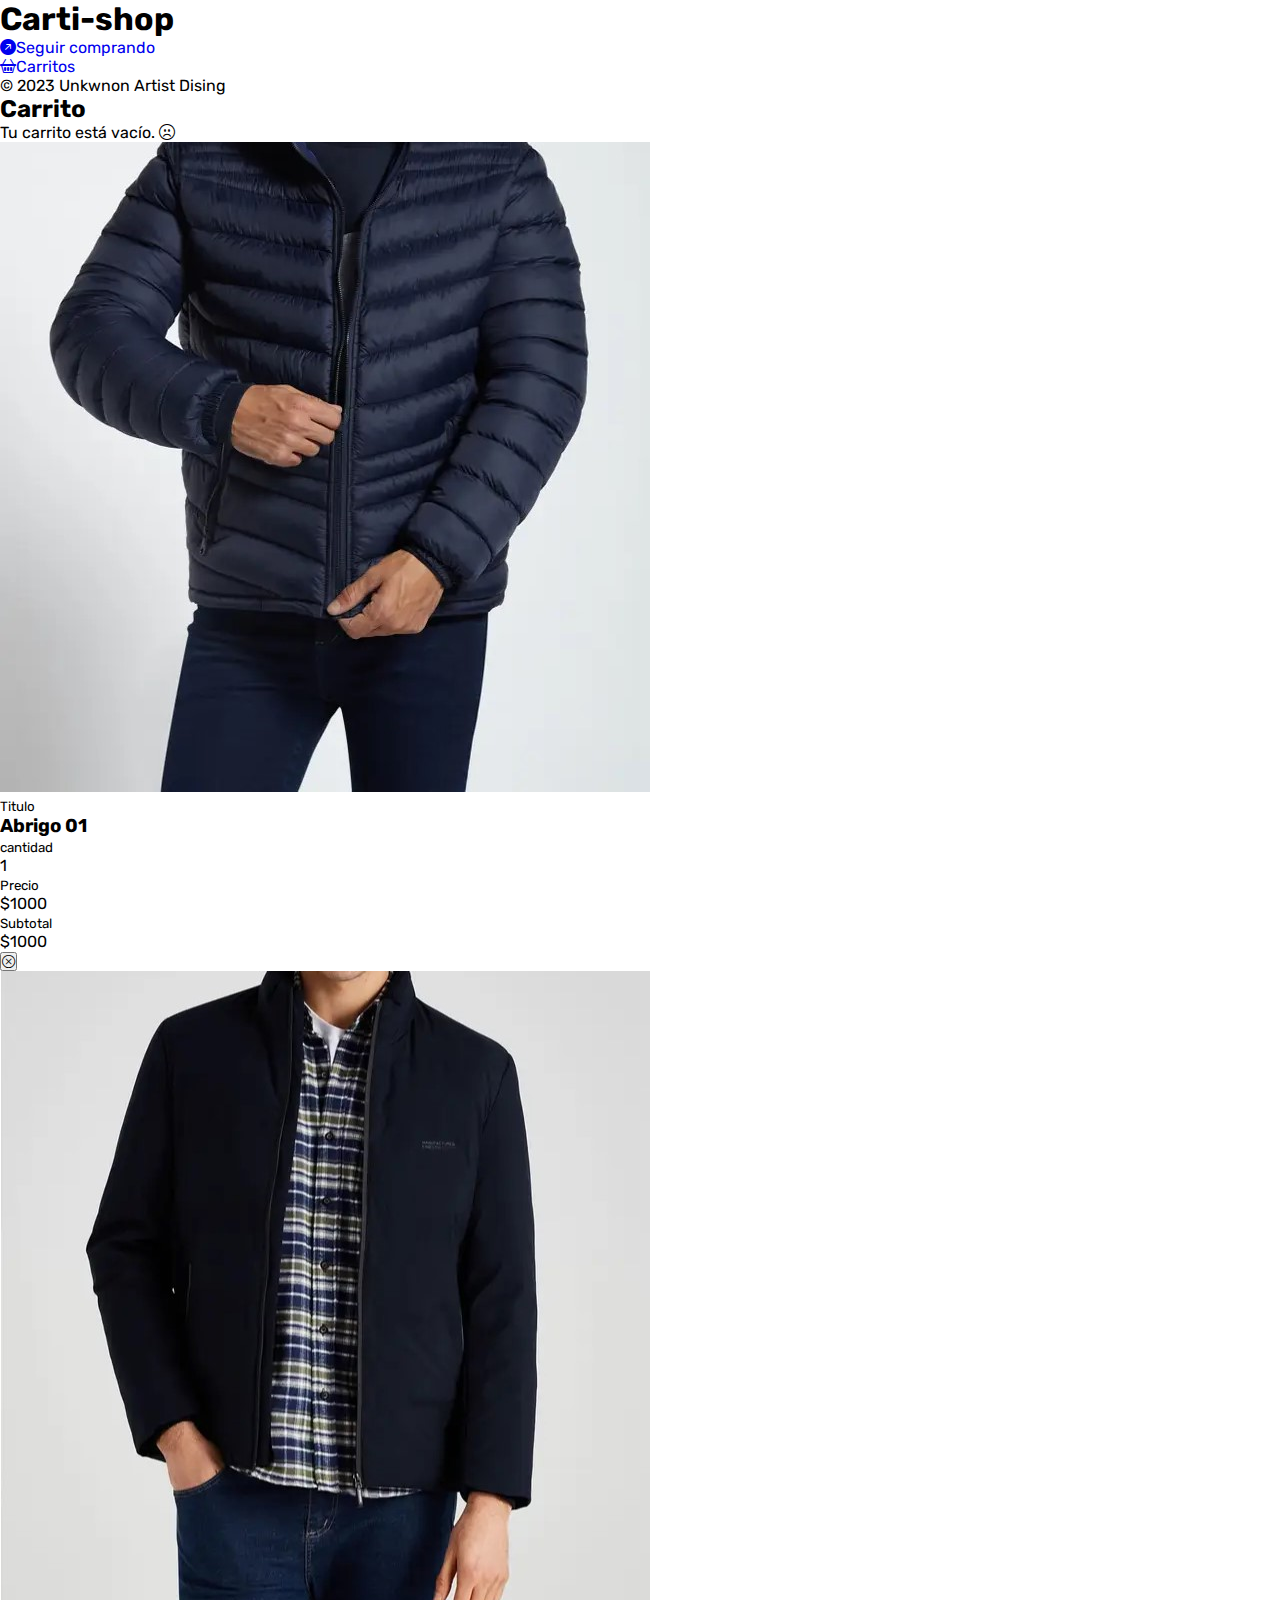
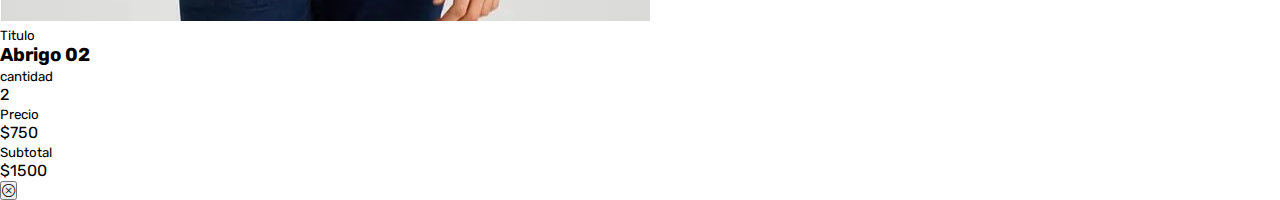
==== carrito.html @ 3d1ebccc "Actualizacion del nombre" ====
<!DOCTYPE html>
<html lang="es">
<head>
    <meta charset="UTF-8">
    <meta http-equiv="X-UA-Compatible" content="IE=edge">
    <meta name="viewport" content="width=device-width, initial-scale=1.0">
    <title>CarpiShop</title>
    <link rel="stylesheet" href="https://cdn.jsdelivr.net/npm/bootstrap-icons@1.9.1/font/bootstrap-icons.css">
    <link rel="stylesheet" href="./css/main.css">
</head>
<body>
    <div class="wrapper">
        <aside>
            <header>
                <h1 class="logo">Carti-shop</h1>
            </header>
            <nav>
                <ul>
                    <li>
                        <a class="boton-menu boton-volver" href="index.html">
                        <i class="bi bi-arrow-up-right-circle-fill"></i>Seguir comprando
                        </a>
                    </li>
                    <li>
                        <a class="boton-menu boton-carrito active" href="carritos.html">
                        <i class="bi bi-basket2"></i>Carritos
                        </a>
                    </li>
                </ul>
            </nav>
            <footer>
                <p class="texto-footer">© 2023 Unkwnon Artist Dising</p>
            </footer>
        </aside>
        <main>
            <h2 class="titulo-principal">Carrito</h2>
            <div class="contenedor-carrito">
                <p class="carrito-vacio">Tu carrito está vacío. <i class="bi bi-emoji-frown"></i></p>

                <div class="carrito-productos">

                    <div class="carrito-producto">
                        <img src="./img/abrigos/01.jpg" alt="Image preview fail load">
                        <div class="carrito-producto-titulo">
                            <small>Titulo</small>
                            <h3>Abrigo 01</h3>
                        </div>
                        <div class="carrito-producto-cantidad">
                            <small>cantidad</small>
                            <p>1</p>
                        </div>
                        <div class="carrito-producto-precio">
                            <small>Precio</small>
                            <p>$1000</p>
                        </div>
                        <div class="carrito-producto-subtotal">
                            <small>Subtotal</small>
                            <p>$1000</p>
                        </div>
                        <button class="carrito-producto-eliminar"><i class="bi bi-x-circle"></i></button>
                    </div>
                    <div class="carrito-producto">
                        <img src="./img/abrigos/02.jpg" alt="Image preview fail load">
                        <div class="carrito-producto-titulo">
                            <small>Titulo</small>
                            <h3>Abrigo 02</h3>
                        </div>
                        <div class="carrito-producto-cantidad">
                            <small>cantidad</small>
                            <p>2</p>
                        </div>
                        <div class="carrito-producto-precio">
                            <small>Precio</small>
                            <p>$750</p>
                        </div>
                        <div class="carrito-producto-subtotal">
                            <small>Subtotal</small>
                            <p>$1500</p>
                        </div>
                        <button class="carrito-producto-eliminar"><i class="bi bi-x-circle"></i></button>
                    </div>
                </div>

            </div>
        </main>
    </div>
    <script src="./js/main.js"></script>
</body>
</html>
---- css/main.css ----
@import url('https://fonts.googleapis.com/css2?family=Rubik:wght@300;400;500;600;700;800;900&display=swap');

:root {
    --clr-main: #4b33a8;
    --clr-main-light: #785ce9;
    --clr-white: #ececec;
    --clr-gray: #e2e2e2;
    --clr-red: #961818;
}

* {
    margin: 0;
    padding: 0;
    box-sizing: border-box;
    font-family: 'Rubik', sans-serif;
}

h1, h2, h3, h4, h5, h6, p, a, input, textarea {
    margin: 0;
}

ul {
    list-style-type: none;
}

a {
    text-decoration: none;
}
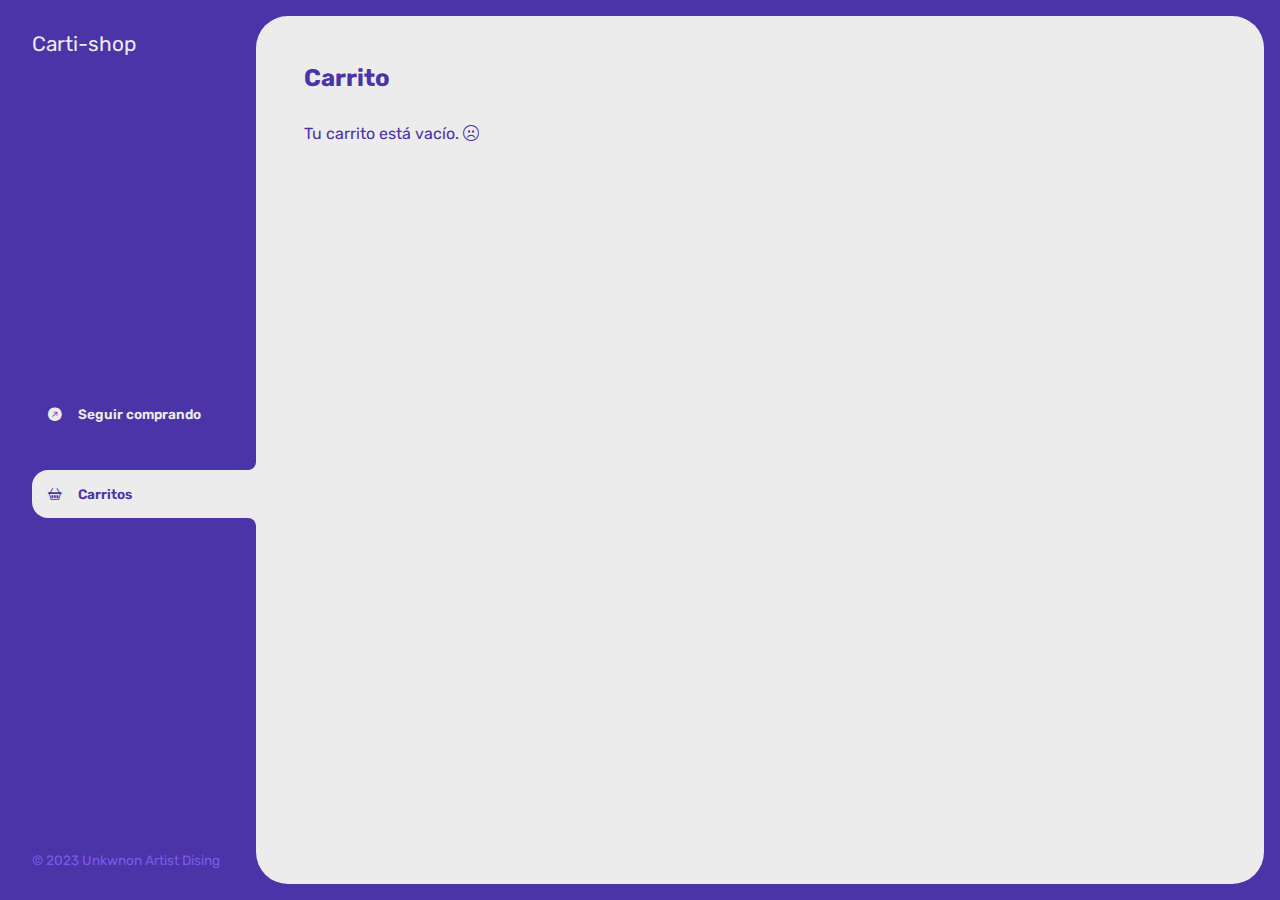
==== commit 4cc42a6d: "Finalizacion del armado HTML y CSS" ====
--- a/carrito.html
+++ b/carrito.html
@@ -22,7 +22,7 @@
                         </a>
                     </li>
                     <li>
-                        <a class="boton-menu boton-carrito active" href="carritos.html">
+                        <a class="boton-menu boton-carrito active" href="carrito.html">
                         <i class="bi bi-basket2"></i>Carritos
                         </a>
                     </li>
@@ -37,10 +37,10 @@
             <div class="contenedor-carrito">
                 <p class="carrito-vacio">Tu carrito está vacío. <i class="bi bi-emoji-frown"></i></p>
 
-                <div class="carrito-productos">
+                <div class="carrito-productos disabled">
 
                     <div class="carrito-producto">
-                        <img src="./img/abrigos/01.jpg" alt="Image preview fail load">
+                        <img class="carrito-producto-imagen" src="./img/abrigos/01.jpg" alt="Image preview fail load">
                         <div class="carrito-producto-titulo">
                             <small>Titulo</small>
                             <h3>Abrigo 01</h3>
@@ -60,7 +60,7 @@
                         <button class="carrito-producto-eliminar"><i class="bi bi-x-circle"></i></button>
                     </div>
                     <div class="carrito-producto">
-                        <img src="./img/abrigos/02.jpg" alt="Image preview fail load">
+                        <img class="carrito-producto-imagen" src="./img/abrigos/02.jpg" alt="Image preview fail load">
                         <div class="carrito-producto-titulo">
                             <small>Titulo</small>
                             <h3>Abrigo 02</h3>
@@ -80,6 +80,20 @@
                         <button class="carrito-producto-eliminar"><i class="bi bi-x-circle"></i></button>
                     </div>
                 </div>
+                <div class="carrito-acciones disabled">
+                    <div class="carrito-acciones-izquierda">
+                        <button class="carrito-acciones-vaciar">Limpiar carrito</button>
+                    </div>
+                    <div class="carrito-acciones-derecha">
+                        <div class="carrito-acciones-total">
+                            <p>Total:</p>
+                            <p id="total">$3000</p>
+                        </div>
+                        <button class="carrito-acciones-comprar">Comprar ahora</button>
+                    </div>
+                </div>
+                    
+                <p class="carrito-comprado disabled">Gracias por su compra, su pedido esta siendo procesado. <i class="bi bi-emoji-laughing"></i></p>
 
             </div>
         </main>
--- a/css/main.css
+++ b/css/main.css
@@ -3,6 +3,7 @@
 :root {
     --clr-main: #4b33a8;
     --clr-main-light: #785ce9;
+    --clr-main-dark: #221655;
     --clr-white: #ececec;
     --clr-gray: #e2e2e2;
     --clr-red: #961818;
@@ -25,4 +26,253 @@
 
 a {
     text-decoration: none;
+}
+
+.wrapper {
+    display: grid;
+    grid-template-columns: 1fr 4fr;
+    background-color: var(--clr-main);
+}
+
+aside {
+    padding: 2rem;
+    padding-right: 0;
+    color: var(--clr-white);
+    position: sticky;
+    top: 0;
+    height: 100vh;
+    display: flex;
+    flex-direction: column;
+    justify-content: space-between;
+}
+
+.logo {
+    font-weight: 400;
+    font-size: 1.3rem;
+}
+
+.menu {
+    display: flex;
+    flex-direction: column;
+    gap: 1.2rem;
+}
+
+.boton-menu {
+    background-color: transparent;
+    border: 0;
+    color: var(--clr-white);
+    font-size: 1rem;
+    cursor: pointer;
+    display: flex;
+    align-items: center;
+    gap: 1rem;
+    font-weight: 600;
+    padding: 1rem;
+    font-size: .85rem;
+}
+
+.boton-menu.active {
+    background-color: var(--clr-white);
+    color: var(--clr-main);
+    width: 100%;
+    border-top-left-radius: 1rem;
+    border-bottom-left-radius: 1rem;
+    position: relative;
+}
+
+.boton-menu.active::before {
+    content: '';
+    position: absolute;
+    width: 1rem;
+    height: 2rem;
+    bottom: 100%;
+    right: 0;
+    background-color: transparent;
+    border-bottom-right-radius: .5rem;
+    box-shadow: 0 1rem 0 var(--clr-white);
+}
+
+.boton-menu.active::after {
+    content: '';
+    position: absolute;
+    width: 1rem;
+    height: 2rem;
+    top: 100%;
+    right: 0;
+    background-color: transparent;
+    border-top-right-radius: .5rem;
+    box-shadow: 0 -1rem 0 var(--clr-white);
+}
+
+.boton-menu > i.bi-hand-index-thumb-fill, 
+.boton-menu > i.bi-hand-index-thumb {
+    transform: rotateZ(90deg);
+}
+
+.boton-carrito {
+    margin-top: 2rem;
+}
+
+.numerito {
+    background-color: var(--clr-white);
+    color: var(--clr-main);
+    padding: .15rem .25rem;
+    border-radius: .25rem;
+}
+
+.boton-carrito.active .numerito {
+    background-color: var(--clr-main);
+    color: var(--clr-white);
+}
+.texto-footer {
+    color: var(--clr-main-light);
+    font-size: .85rem;
+}
+
+main {
+    background-color: var(--clr-white);
+    margin: 1rem;
+    margin-left: 0;
+    border-radius: 2rem;
+    padding: 3rem;
+}
+
+.titulo-principal {
+    color: var(--clr-main);
+    margin-bottom: 2rem;
+}
+
+.contenedor-productos {
+    display: grid;
+    grid-template-columns: repeat(4, 1fr);
+    gap: 1rem;
+}
+
+.producto-imagen {
+    max-width: 100%;
+    border-radius: 1rem;
+}
+
+.producto-detalles {
+    background-color: var(--clr-main);
+    color: var(--clr-white);
+    padding: 1rem;
+    border-radius: 1rem;
+    margin-top: -2rem;
+    position: relative;
+    display: flex;
+    flex-direction: column;
+    gap: .25rem;
+}
+
+.producto-titulo {
+    font-size: 1rem;
+}
+
+.producto-agregar {
+    border: 0;
+    background-color: var(--clr-white);
+    color: var(--clr-main);
+    padding: .4rem;
+    text-transform: uppercase;
+    border-radius: 2rem;
+    cursor: pointer;
+    border: 2px solid var(--clr-white);
+    transition: background-color, .2s, color .2s;
+}
+
+.producto-agregar:hover {
+    background-color: var(--clr-main);
+    color: var(--clr-white);
+}
+
+/** Css Carrito **/
+
+.contenedor-carrito {
+    display: flex;
+    flex-direction: column;
+    gap: 1.5rem;
+}
+
+.carrito-vacio,
+.carrito-comprado {
+    color: var(--clr-main);
+}
+
+.carrito-productos {
+    display: flex;
+    flex-direction: column;
+    gap: 1rem;
+}
+
+.carrito-producto {
+    display: flex;
+    justify-content: space-between;
+    align-items: center;
+    background-color: var(--clr-gray);
+    color: var(--clr-main);
+    padding: 0.5rem;
+    padding-right: 1.5rem;
+    border-radius: 1rem;
+}
+
+.carrito-producto-imagen {
+    width: 4rem;
+    border-radius: 1rem;
+}
+
+.carrito-producto small {
+    font-size: .75rem;
+}
+
+.carrito-producto-eliminar {
+    border: 0;
+    background-color: transparent;
+    color: var(--clr-red);
+    cursor: pointer;
+}
+
+.carrito-acciones {
+    display: flex;
+    justify-content: space-between;
+}
+
+.carrito-acciones-vaciar {
+    border: 0;
+    background-color: var(--clr-gray);
+    padding: 1rem;
+    border-radius: 1rem;
+    color: var(--clr-main);
+    text-transform: uppercase;
+    cursor: pointer;
+}
+
+.carrito-acciones-derecha {
+    display: flex;
+}
+
+.carrito-acciones-total {
+    display: flex;
+    background-color: var(--clr-gray);
+    padding: 1rem;
+    color: var(--clr-main);
+    text-transform: uppercase;
+    border-top-left-radius: 1rem;
+    border-bottom-left-radius: 1rem;
+    gap: 1rem;
+}
+
+.carrito-acciones-comprar {
+    border: 0;
+    background-color: var(--clr-main);
+    padding: 1rem;
+    color: var(--clr-white);
+    text-transform: uppercase;
+    cursor: pointer;
+    border-top-right-radius: 1rem;
+    border-bottom-right-radius: 1rem;
+}
+
+.disabled {
+    display: none;
 }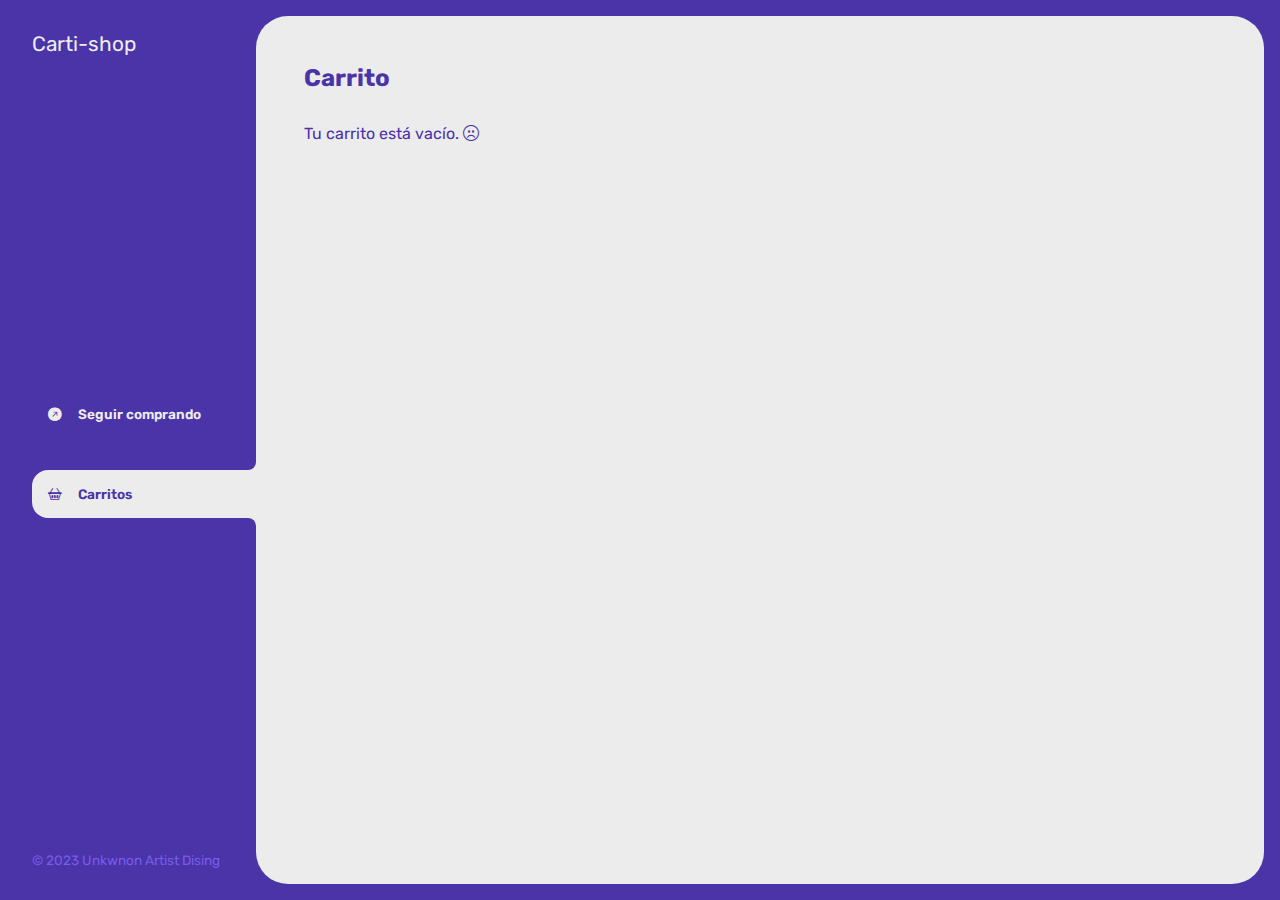
==== commit 00c29967: "Parte 1 terminada, JS funcional" ====
--- a/carrito.html
+++ b/carrito.html
@@ -35,69 +35,29 @@
         <main>
             <h2 class="titulo-principal">Carrito</h2>
             <div class="contenedor-carrito">
-                <p class="carrito-vacio">Tu carrito está vacío. <i class="bi bi-emoji-frown"></i></p>
+                <p id="carrito-vacio" class="carrito-vacio">Tu carrito está vacío. <i class="bi bi-emoji-frown"></i></p>
 
-                <div class="carrito-productos disabled">
-
-                    <div class="carrito-producto">
-                        <img class="carrito-producto-imagen" src="./img/abrigos/01.jpg" alt="Image preview fail load">
-                        <div class="carrito-producto-titulo">
-                            <small>Titulo</small>
-                            <h3>Abrigo 01</h3>
-                        </div>
-                        <div class="carrito-producto-cantidad">
-                            <small>cantidad</small>
-                            <p>1</p>
-                        </div>
-                        <div class="carrito-producto-precio">
-                            <small>Precio</small>
-                            <p>$1000</p>
-                        </div>
-                        <div class="carrito-producto-subtotal">
-                            <small>Subtotal</small>
-                            <p>$1000</p>
-                        </div>
-                        <button class="carrito-producto-eliminar"><i class="bi bi-x-circle"></i></button>
-                    </div>
-                    <div class="carrito-producto">
-                        <img class="carrito-producto-imagen" src="./img/abrigos/02.jpg" alt="Image preview fail load">
-                        <div class="carrito-producto-titulo">
-                            <small>Titulo</small>
-                            <h3>Abrigo 02</h3>
-                        </div>
-                        <div class="carrito-producto-cantidad">
-                            <small>cantidad</small>
-                            <p>2</p>
-                        </div>
-                        <div class="carrito-producto-precio">
-                            <small>Precio</small>
-                            <p>$750</p>
-                        </div>
-                        <div class="carrito-producto-subtotal">
-                            <small>Subtotal</small>
-                            <p>$1500</p>
-                        </div>
-                        <button class="carrito-producto-eliminar"><i class="bi bi-x-circle"></i></button>
-                    </div>
+                <div id="carrito-productos" class="carrito-productos disabled">
+                        <!--Se autocompleta atravez de JS-->
                 </div>
-                <div class="carrito-acciones disabled">
+                <div id="carrito-acciones" class="carrito-acciones disabled">
                     <div class="carrito-acciones-izquierda">
-                        <button class="carrito-acciones-vaciar">Limpiar carrito</button>
+                        <button id="carrito-acciones-vaciar" class="carrito-acciones-vaciar">Limpiar carrito</button>
                     </div>
                     <div class="carrito-acciones-derecha">
                         <div class="carrito-acciones-total">
                             <p>Total:</p>
                             <p id="total">$3000</p>
                         </div>
-                        <button class="carrito-acciones-comprar">Comprar ahora</button>
+                        <button id="carrito-acciones-comprar" class="carrito-acciones-comprar">Comprar ahora</button>
                     </div>
                 </div>
                     
-                <p class="carrito-comprado disabled">Gracias por su compra, su pedido esta siendo procesado. <i class="bi bi-emoji-laughing"></i></p>
+                <p id="carrito-comprado" class="carrito-comprado disabled">Gracias por su compra, su pedido esta siendo procesado. <i class="bi bi-emoji-laughing"></i></p>
 
             </div>
         </main>
     </div>
-    <script src="./js/main.js"></script>
+    <script src="./js/carrito.js"></script>
 </body>
 </html>--- a/css/main.css
+++ b/css/main.css
@@ -69,12 +69,12 @@
     font-weight: 600;
     padding: 1rem;
     font-size: .85rem;
+    width: 100%;
 }
 
 .boton-menu.active {
     background-color: var(--clr-white);
     color: var(--clr-main);
-    width: 100%;
     border-top-left-radius: 1rem;
     border-bottom-left-radius: 1rem;
     position: relative;
